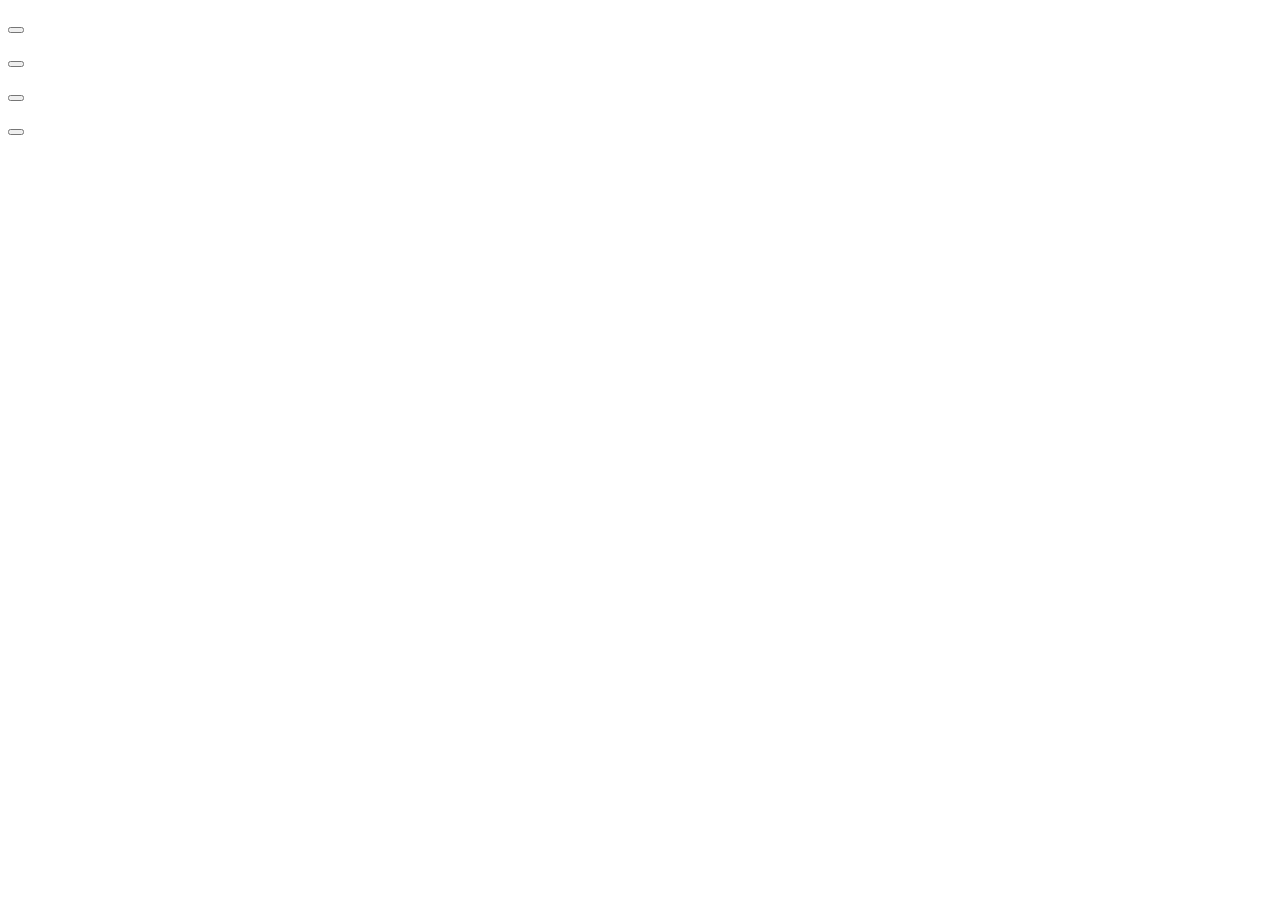
==== index.html @ 501a5c8a "09/10/24 17h15" ====
<!DOCTYPE html>
<html lang="en">
<head>
    <meta charset="UTF-8">
    <meta name="viewport" content="width=device-width, initial-scale=1.0">
    <title>Document</title>
    <link href="styles.css" rel="stylesheet"/>
</head>
<body>
    <section>
        <p></p><button></button>
    </section>
    <section>
        <p></p><button></button>
    </section>
    <section>
        <p></p><button></button>
    </section>
    <section>
        <p></p><button></button>
    </section>
</body>
</html>
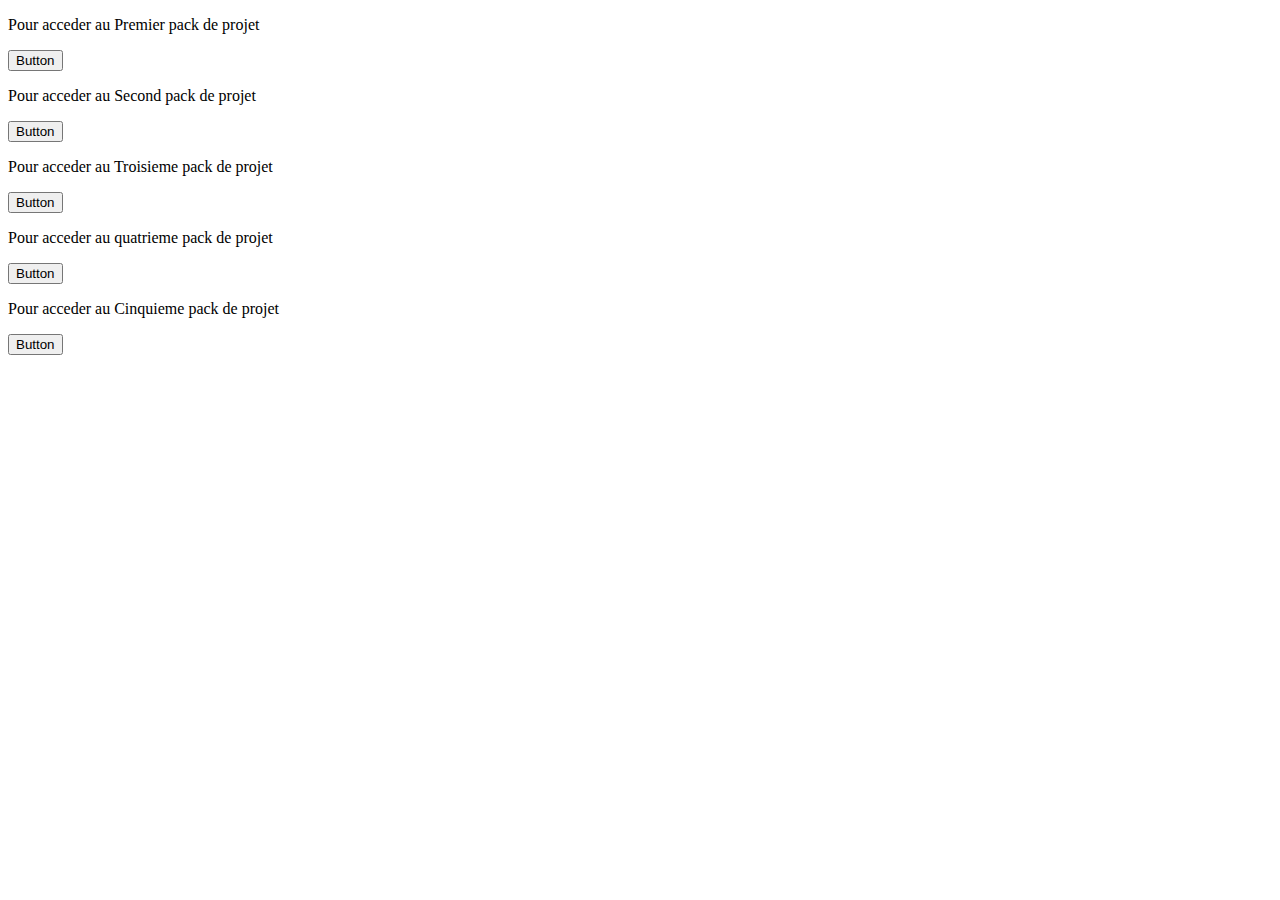
==== commit e7eef193: "10/10/24 9h32" ====
--- a/index.html
+++ b/index.html
@@ -8,16 +8,19 @@
 </head>
 <body>
     <section>
-        <p></p><button></button>
+        <p>Pour acceder au Premier pack de projet</p><button>Button</button>
     </section>
     <section>
-        <p></p><button></button>
+        <p>Pour acceder au Second pack de projet</p><button>Button</button>
     </section>
     <section>
-        <p></p><button></button>
+        <p>Pour acceder au Troisieme pack de projet</p><button>Button</button>
     </section>
     <section>
-        <p></p><button></button>
+        <p>Pour acceder au quatrieme pack de projet</p><button>Button</button>
+    </section>
+    <section>
+        <p>Pour acceder au Cinquieme pack de projet</p><button>Button</button>
     </section>
 </body>
 </html>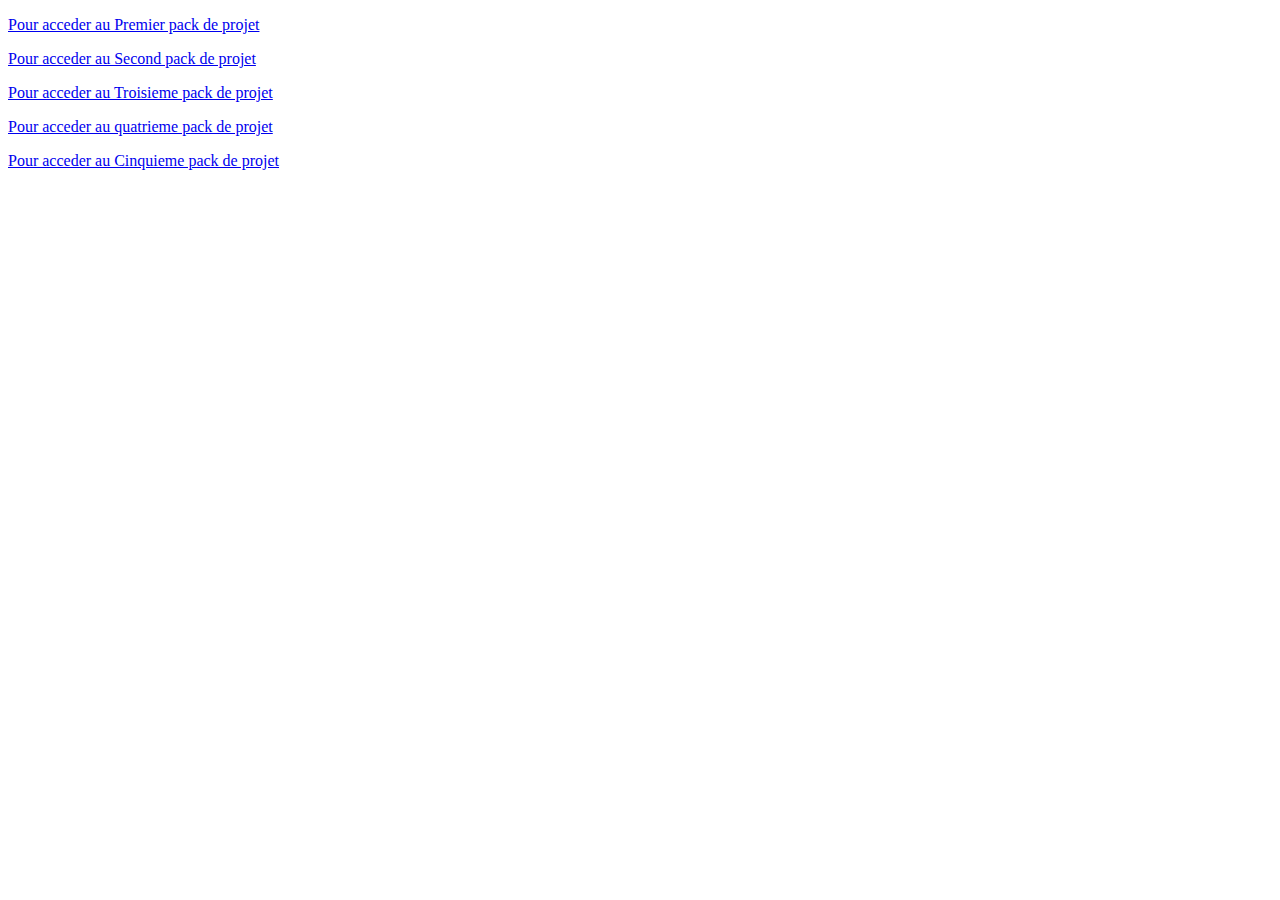
==== commit 2d5d4557: "10/10/24 9h37" ====
--- a/index.html
+++ b/index.html
@@ -8,19 +8,19 @@
 </head>
 <body>
     <section>
-        <p>Pour acceder au Premier pack de projet</p><button>Button</button>
+        <a href="FCC1/index.html"><p>Pour acceder au Premier pack de projet</p></a>
     </section>
     <section>
-        <p>Pour acceder au Second pack de projet</p><button>Button</button>
+        <a href="FCC2/index.html"><p>Pour acceder au Second pack de projet</p></a>
     </section>
     <section>
-        <p>Pour acceder au Troisieme pack de projet</p><button>Button</button>
+        <a href="P3-ColoredSet/index.html"><p>Pour acceder au Troisieme pack de projet</p></a>
     </section>
     <section>
-        <p>Pour acceder au quatrieme pack de projet</p><button>Button</button>
+        <a href="P4-RegistrationForm/index.html"><p>Pour acceder au quatrieme pack de projet</p></a>
     </section>
     <section>
-        <p>Pour acceder au Cinquieme pack de projet</p><button>Button</button>
+        <a href="PF-SurveyForm/index.html"><p>Pour acceder au Cinquieme pack de projet</p></a>
     </section>
 </body>
 </html>